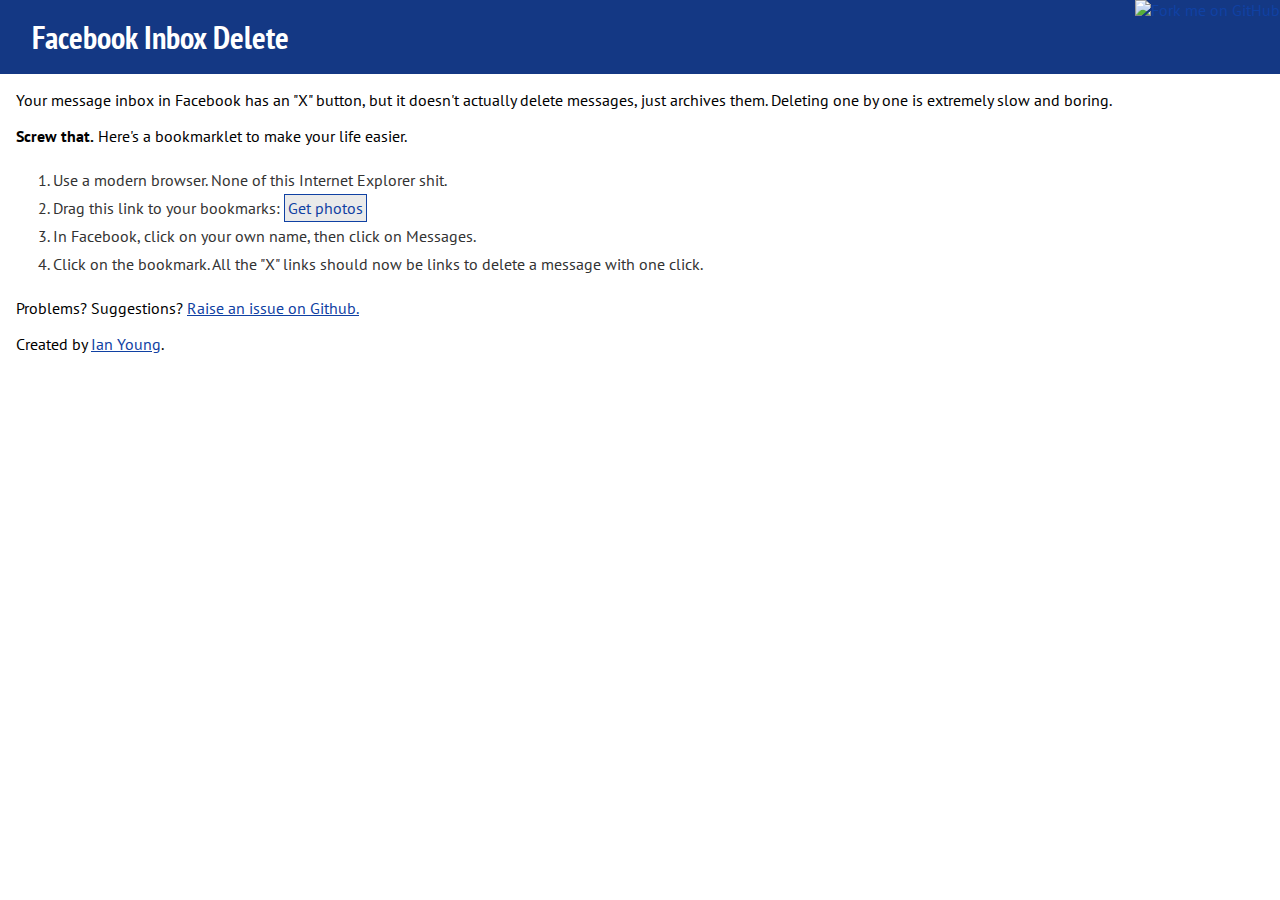
==== inbox_delete.html @ 9d8a8451 "Adding instructions for inbox delete" ====
<!DOCTYPE html>
<html>
<head>
  <meta charset="utf-8">
  <title>Facebook Inbox Delete - Get your data gone</title>
  <link href='style.css' rel='stylesheet' type='text/css'>
  <link href='http://fonts.googleapis.com/css?family=PT+Sans:400,700,400italic' rel='stylesheet' type='text/css'>
  <link href='http://fonts.googleapis.com/css?family=PT+Sans+Narrow:700&text=FacebookPhotoBookmarklet' rel='stylesheet' type='text/css'>
</head>
<body>
  <h1>Facebook Inbox Delete</h1>
  <a href="https://github.com/iangreenleaf/facebook_photos"><img style="position: absolute; top: 0; right: 0; border: 0;" src="https://a248.e.akamai.net/assets.github.com/img/4c7dc970b89fd04b81c8e221ba88ff99a06c6b61/687474703a2f2f73332e616d617a6f6e6177732e636f6d2f6769746875622f726962626f6e732f666f726b6d655f72696768745f77686974655f6666666666662e706e67" alt="Fork me on GitHub"></a>
  <p>Your message inbox in Facebook has an "X" button, but it doesn't actually delete messages, just archives them. Deleting one by one is extremely slow and boring.</p>

  <p><strong>Screw that.</strong> Here's a bookmarklet to make your life easier.</p>

  <ol>
    <li>
    Use a modern browser. None of this Internet Explorer shit.
    </li>

    <li>
    Drag this link to your bookmarks:
    <a class="bookmarklet" href='javascript:(function(){var thumbs,i;links=document.querySelectorAll(".archiveLink");for(i=0;i<links.length;i++){links[i].setAttribute("ajaxify",links[i].attributes.ajaxify.value.replace(/action=tag/,"action=delete"));links[i].setAttribute("title","Delete");}})();'>Get photos</a>
    </li>

    <li>
    In Facebook, click on your own name, then click on Messages.
    </li>

    <li>
    Click on the bookmark. All the "X" links should now be links to delete a message with one click.
    </li>
  </ol>

  <p>Problems? Suggestions? <a href="https://github.com/iangreenleaf/facebook_photos/issues">Raise an issue on Github.</a></p>

  <p>Created by <a href="http://www.iangreenleaf.com">Ian Young</a>.</p>
</body>
---- style.css ----
body {
  padding: 0;
  margin: 0;
  font-family: 'PT Sans', Arial, sans-serif;
}
h1 {
  font-family: 'PT Sans Narrow', Arial, sans-serif;
  background: #143884;
  color: white;
  margin: 0;
  padding: 0.5em 1em;
}
p {
  margin: 1em 1em;
}
ol {
  color: #333;
  margin: 1.5em 0.8em;
}
ol li {
  font-size: 1.0em;
  margin-top: 0.5em;
}
a {
  color: #1041a3;
}
a:visited {
  color: purple;
}
a.bookmarklet {
  padding: 0.2em;
  background: #eaeaea;
  border: 1px solid #1041a3;
  text-decoration: none;
}
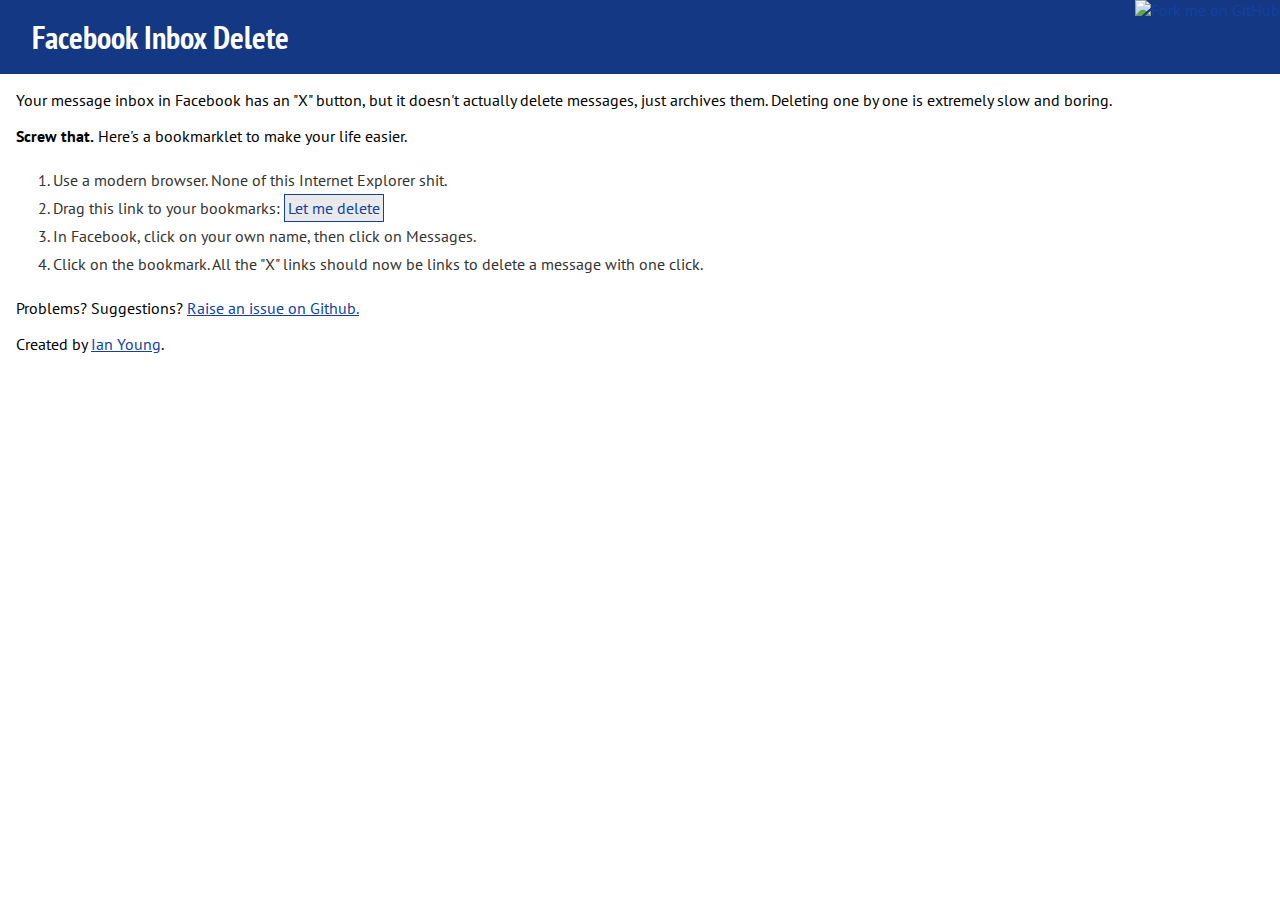
==== commit 223af579: "Update link name" ====
--- a/inbox_delete.html
+++ b/inbox_delete.html
@@ -21,7 +21,7 @@
 
     <li>
     Drag this link to your bookmarks:
-    <a class="bookmarklet" href='javascript:(function(){var thumbs,i;links=document.querySelectorAll(".archiveLink");for(i=0;i<links.length;i++){links[i].setAttribute("ajaxify",links[i].attributes.ajaxify.value.replace(/action=tag/,"action=delete"));links[i].setAttribute("title","Delete");}})();'>Get photos</a>
+    <a class="bookmarklet" href='javascript:(function(){var thumbs,i;links=document.querySelectorAll(".archiveLink");for(i=0;i<links.length;i++){links[i].setAttribute("ajaxify",links[i].attributes.ajaxify.value.replace(/action=tag/,"action=delete"));links[i].setAttribute("title","Delete");}})();'>Let me delete</a>
     </li>
 
     <li>
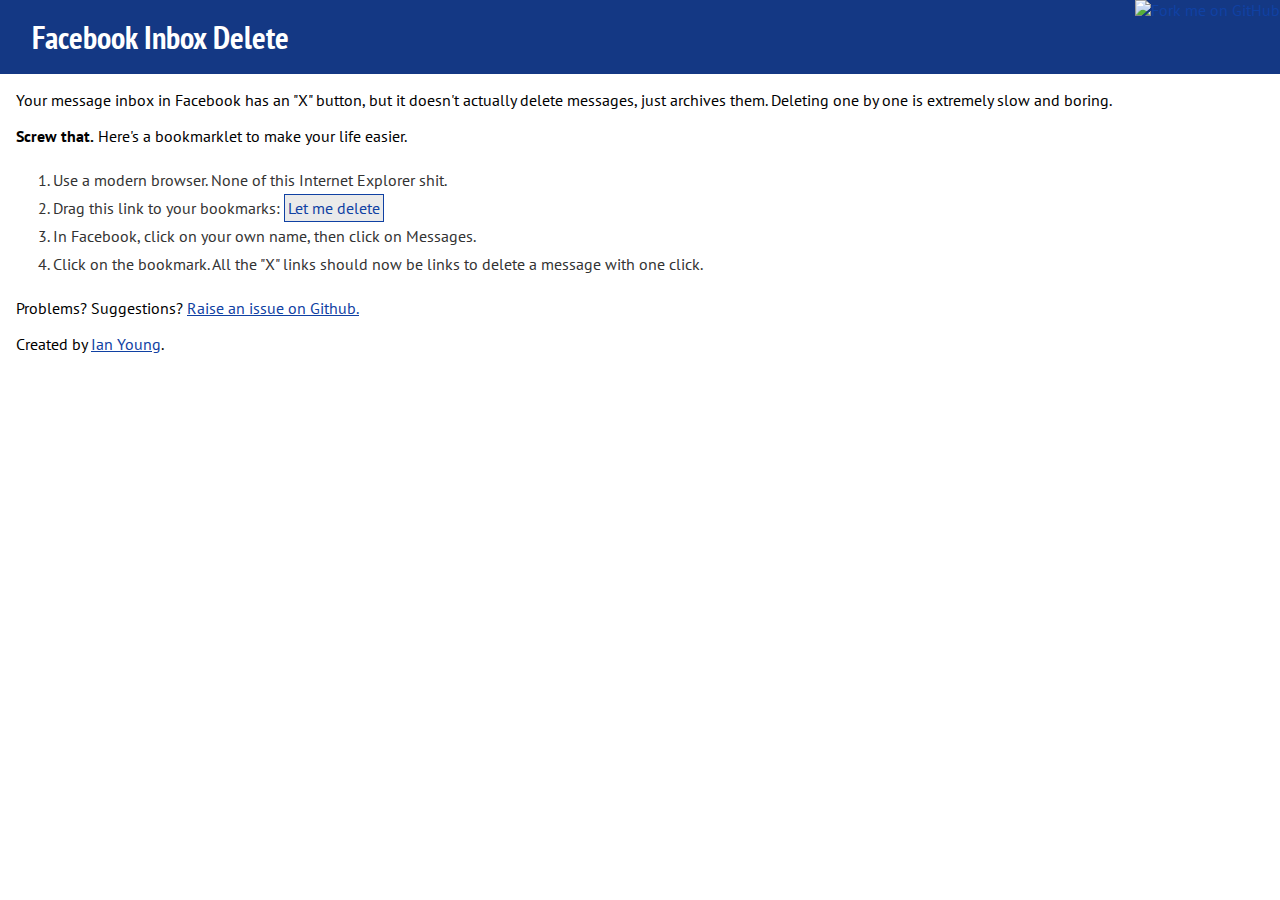
==== commit e2f7de10: "Webfonts so crazy!" ====
--- a/inbox_delete.html
+++ b/inbox_delete.html
@@ -5,7 +5,7 @@
   <title>Facebook Inbox Delete - Get your data gone</title>
   <link href='style.css' rel='stylesheet' type='text/css'>
   <link href='http://fonts.googleapis.com/css?family=PT+Sans:400,700,400italic' rel='stylesheet' type='text/css'>
-  <link href='http://fonts.googleapis.com/css?family=PT+Sans+Narrow:700&text=FacebookPhotoBookmarklet' rel='stylesheet' type='text/css'>
+  <link href='http://fonts.googleapis.com/css?family=PT+Sans+Narrow:700&text=FacebookInboxDelete' rel='stylesheet' type='text/css'>
 </head>
 <body>
   <h1>Facebook Inbox Delete</h1>
